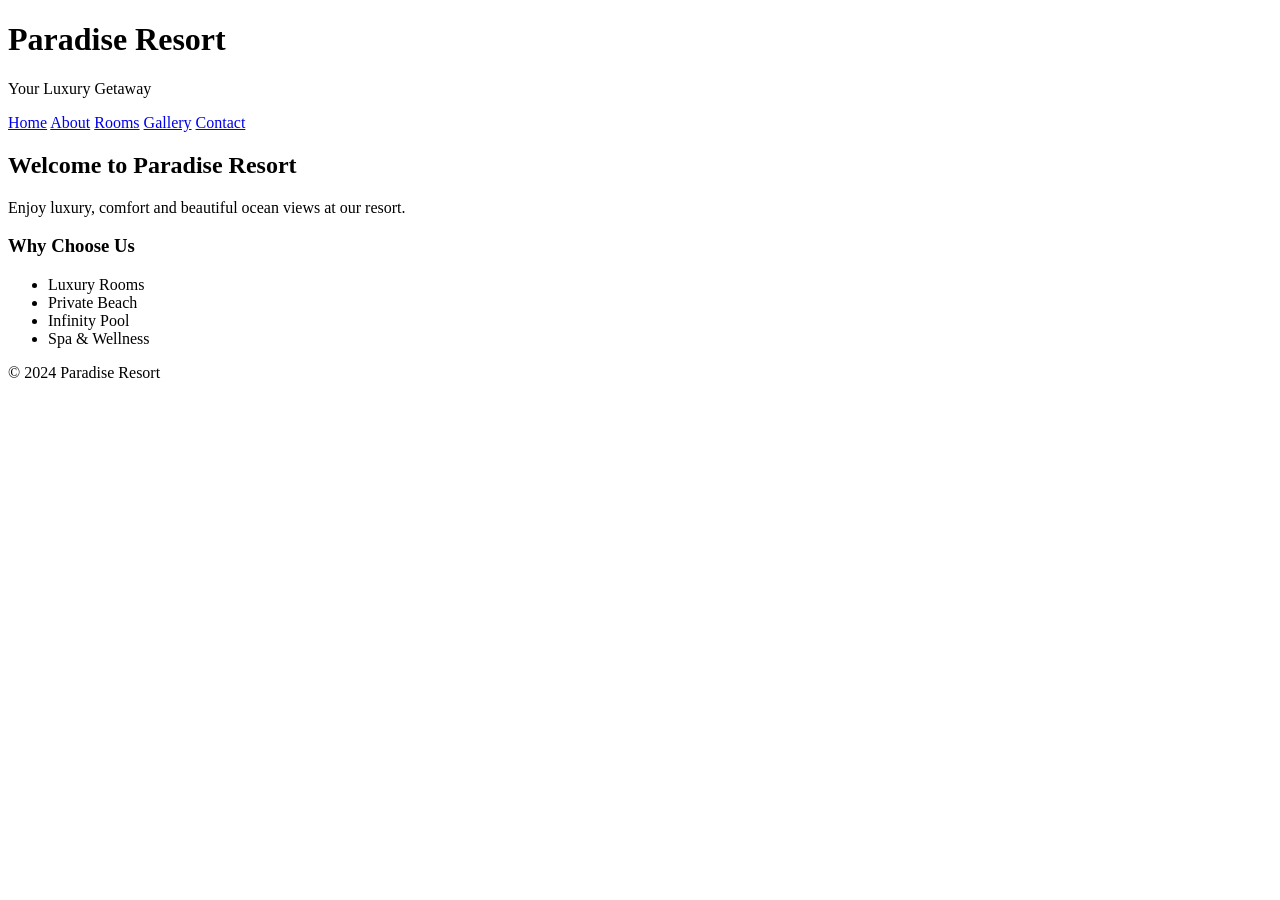
==== index.html @ b9659dac "Create index.html" ====
<!DOCTYPE html>
<html lang="en">
<head>
<meta charset="UTF-8">
<meta name="viewport" content="width=device-width, initial-scale=1.0">
<title>Paradise Resort</title>
<link rel="stylesheet" href="style.css">
</head>

<body>

<header>
<h1>Paradise Resort</h1>
<p>Your Luxury Getaway</p>
</header>

<nav>
<a href="index.html">Home</a>
<a href="about.html">About</a>
<a href="rooms.html">Rooms</a>
<a href="gallery.html">Gallery</a>
<a href="contact.html">Contact</a>
</nav>

<section>
<h2>Welcome to Paradise Resort</h2>
<p>Enjoy luxury, comfort and beautiful ocean views at our resort.</p>

<h3>Why Choose Us</h3>
<ul>
<li>Luxury Rooms</li>
<li>Private Beach</li>
<li>Infinity Pool</li>
<li>Spa & Wellness</li>
</ul>
</section>

<footer>
<p>© 2024 Paradise Resort</p>
</footer>

</body>
</html>
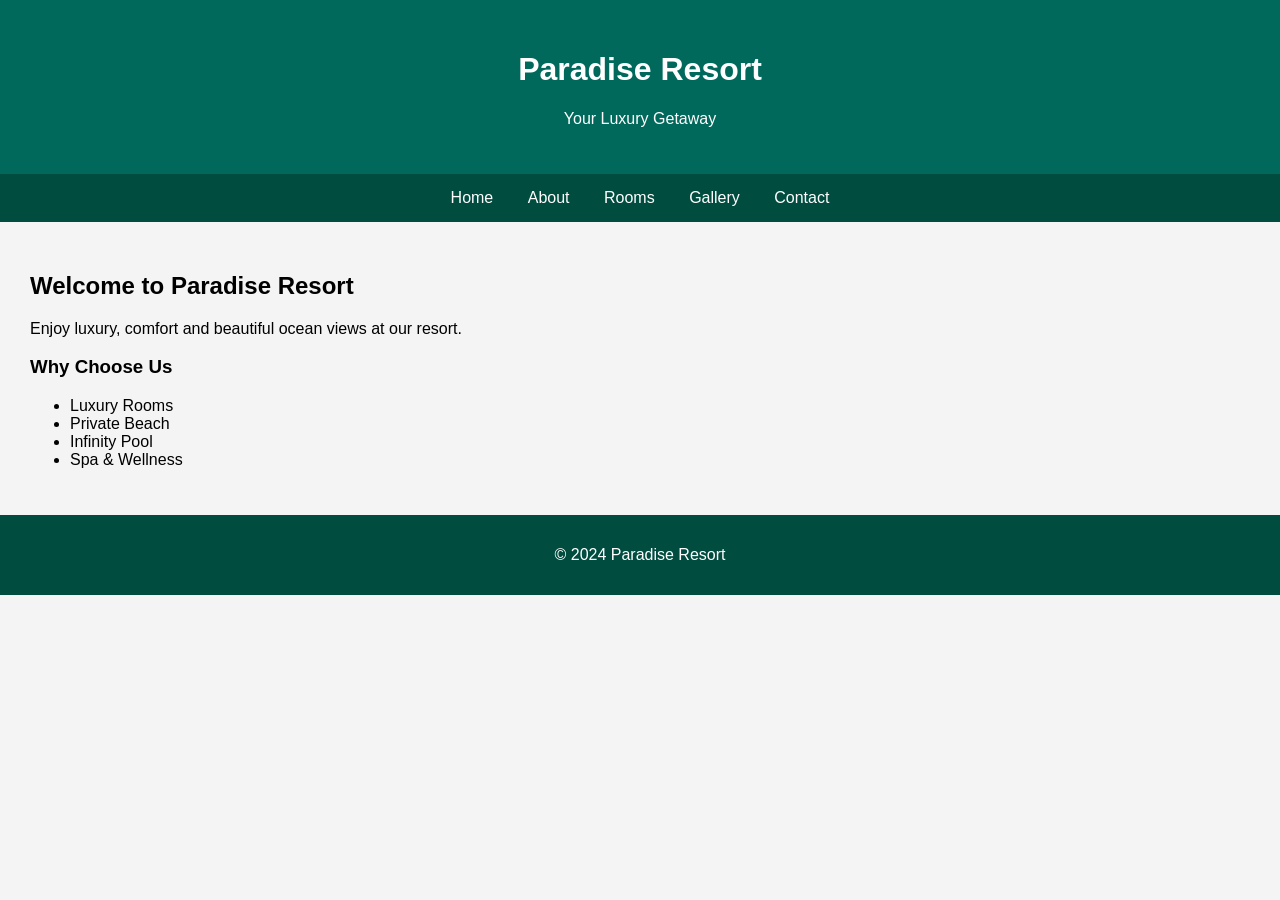
==== commit 1b9219d4: "Update index.html" ====
--- a/index.html
+++ b/index.html
@@ -6,6 +6,15 @@
 <title>Paradise Resort</title>
 <link rel="stylesheet" href="style.css">
 </head>
+  <!-- Google tag (gtag.js) -->
+<script async src="https://www.googletagmanager.com/gtag/js?id=G-BL6ZJGYQLH"></script>
+<script>
+  window.dataLayer = window.dataLayer || [];
+  function gtag(){dataLayer.push(arguments);}
+  gtag('js', new Date());
+
+  gtag('config', 'G-BL6ZJGYQLH');
+</script>
 
 <body>
 
--- a/style.css
+++ b/style.css
@@ -0,0 +1,47 @@
+body{
+font-family: Arial;
+margin:0;
+background:#f4f4f4;
+}
+
+header{
+background:#00695c;
+color:white;
+text-align:center;
+padding:30px;
+}
+
+nav{
+background:#004d40;
+text-align:center;
+}
+
+nav a{
+color:white;
+padding:15px;
+display:inline-block;
+text-decoration:none;
+}
+
+nav a:hover{
+background:#00796b;
+}
+
+section{
+padding:30px;
+}
+
+.card{
+background:white;
+padding:20px;
+margin:15px;
+border-radius:8px;
+box-shadow:0 2px 5px rgba(0,0,0,0.2);
+}
+
+footer{
+background:#004d40;
+color:white;
+text-align:center;
+padding:15px;
+}
